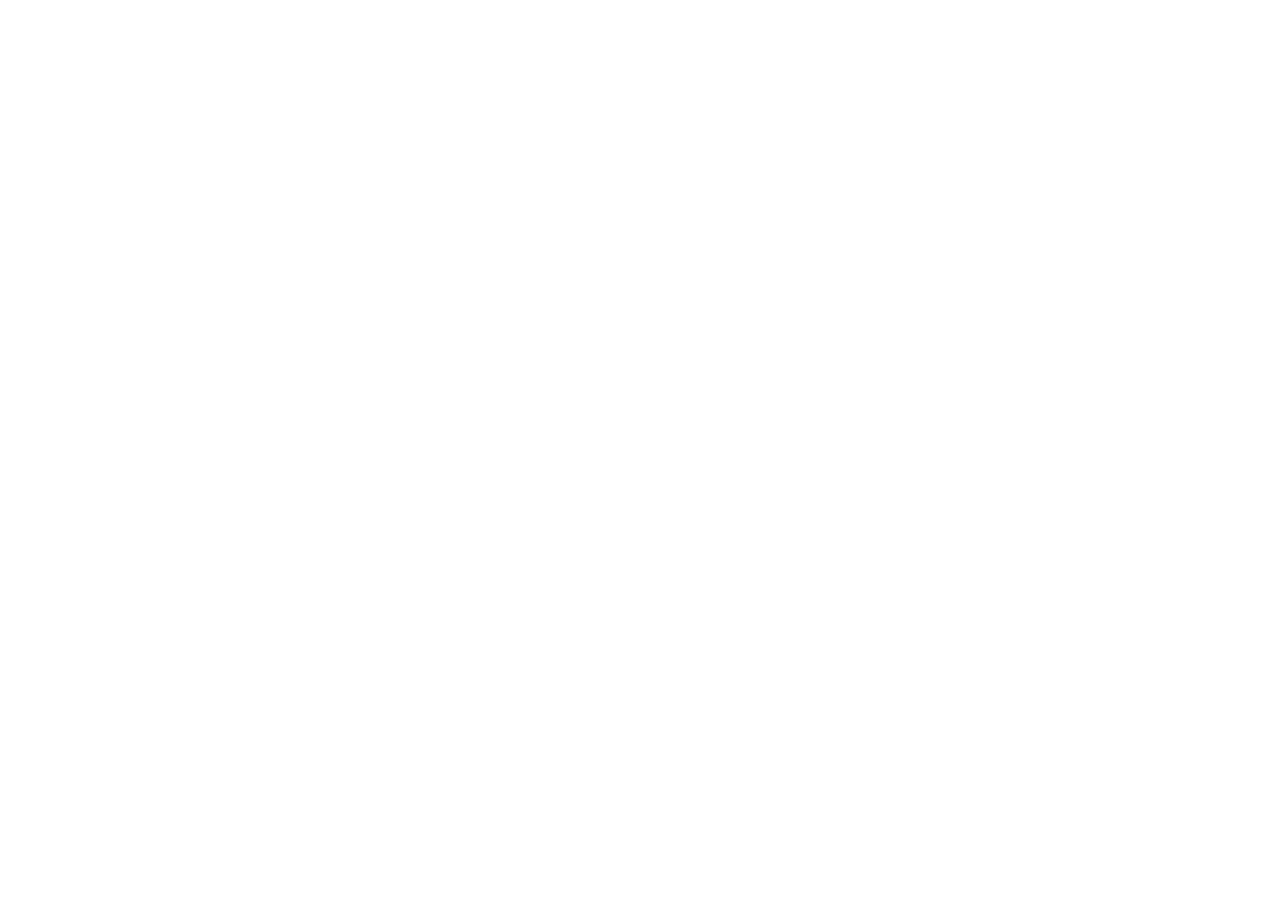
==== index.html @ 9ba689f0 "alterações d commi" ====
<!DOCTYPE html>
<html lang="en">
<head>
    <meta charset="UTF-8">
    <meta http-equiv="X-UA-Compatible" content="IE=edge">
    <meta name="viewport" content="width=device-width, initial-scale=1.0">
    <title>Listas js</title>
</head>
<body>
    
</body>
</html>
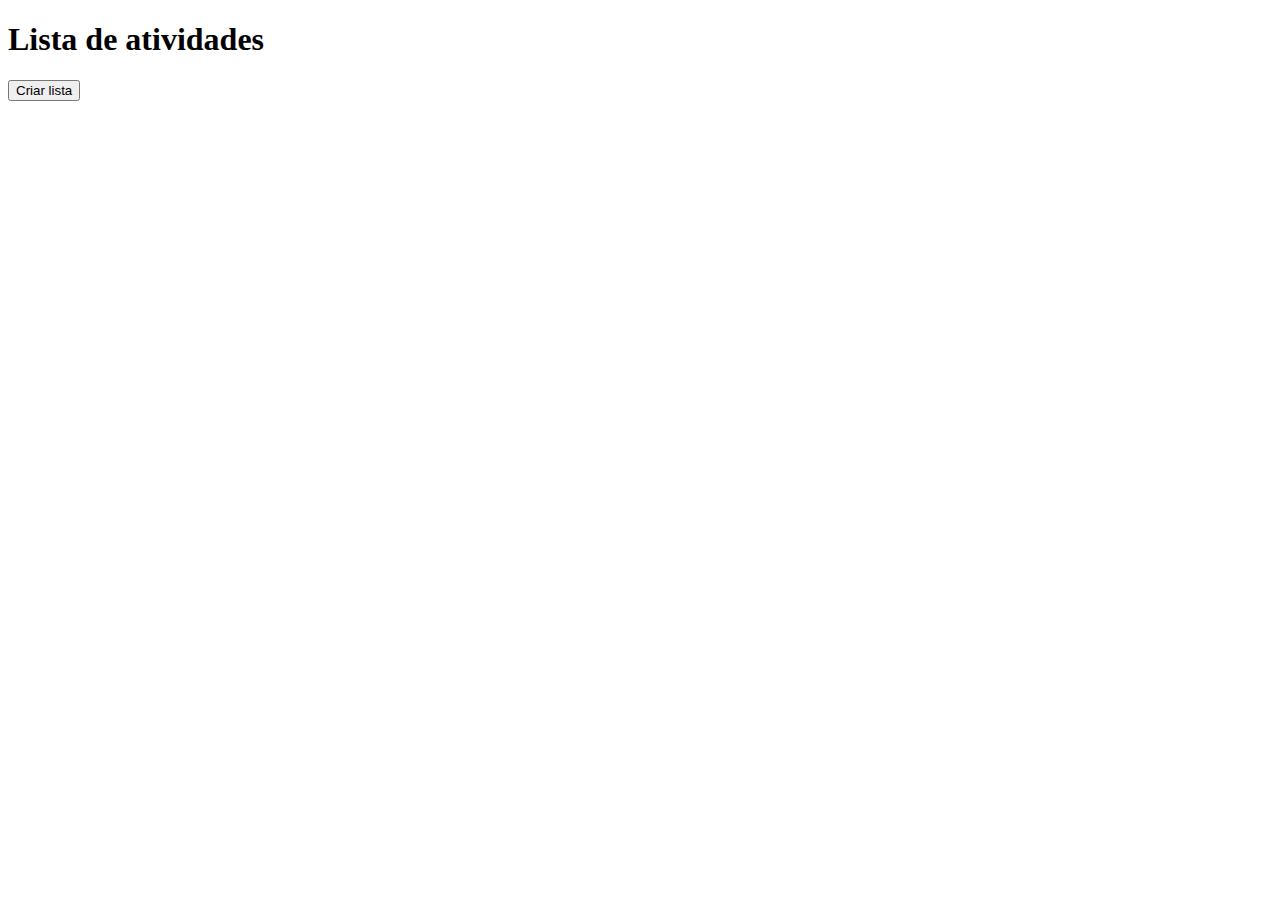
==== commit d3136306: "arquivos da aula 02" ====
--- a/index.html
+++ b/index.html
@@ -1,12 +1,30 @@
 <!DOCTYPE html>
-<html lang="en">
+<html lang="pt-br">
 <head>
     <meta charset="UTF-8">
     <meta http-equiv="X-UA-Compatible" content="IE=edge">
     <meta name="viewport" content="width=device-width, initial-scale=1.0">
+    <link rel="stylesheet" href="css/estilo.css">
+   
     <title>Listas js</title>
 </head>
 <body>
-    
+    <header>
+        <h1>Lista de atividades</h1>
+    <div>
+        <button id="btnNovaLista">Criar lista</button>
+    </div>
+    </header>
+<div id="cardNovaLista">
+    <h3>
+        Informe o nome da lista
+    </h3>
+    <form action="" id="novaLista">
+        <input type="text" name="tituloLista">
+        <input type="submit" value="salvar">
+        <input type="reset" value="cancelar">
+    </form>
+</div>
+<script src="js/global.js"></script>
 </body>
 </html>--- a/css/estilo.css
+++ b/css/estilo.css
@@ -0,0 +1,3 @@
+#cardNovaLista{
+    display: none;
+}